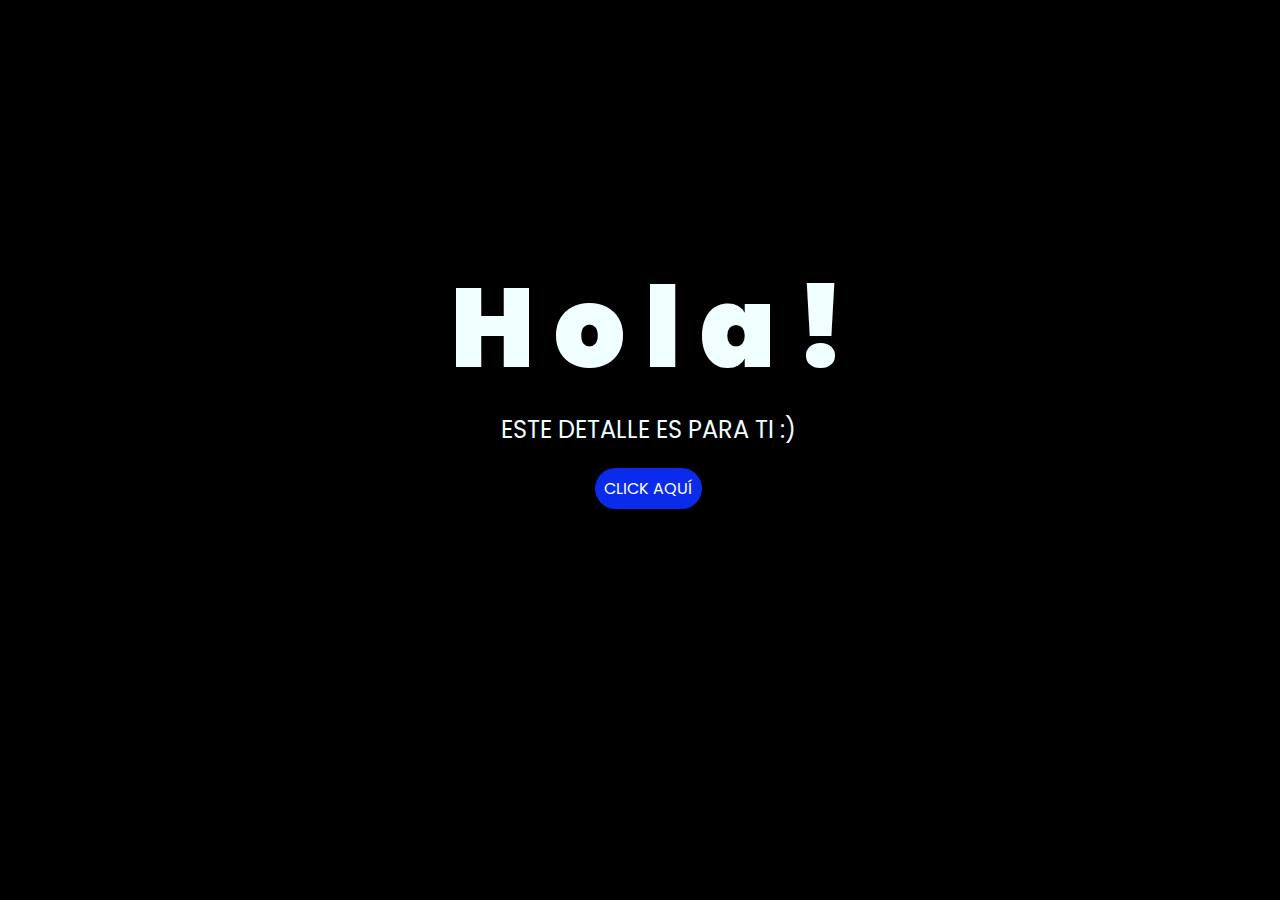
==== index.html @ 944e72e5 "gaa" ====
<!DOCTYPE html>
<html lang="es">

<head>
    <meta charset="UTF-8">
    <meta http-equiv="X-UA-Compatible" content="IE=edge">
    <meta name="viewport" content="width=device-width, initial-scale=1.0">
    <link rel="stylesheet" href="css/style.css">
    <link rel="icon" href="img/flowers.png" type="image/x-icon">
    <title>Flowers</title>
</head>

<body>
    <div class="greetings">
        <span>H</span>
        <span>o</span>
        <span>l</span>
        <span>a</span>
        <span>!</span>
    </div>
    <div class="description">
        <span>ESTE DETALLE ES PARA TI :)</span>
    </div>
    <div class="button">
        <button class="botones">
            <a href="flower.html" style="color: #fff;">CLICK AQUÍ</a>
        </button>
    </div>

</body>

</html>
---- css/style.css ----
@import url('https://fonts.googleapis.com/css2?family=Poppins:ital,wght@0,500;1,900&display=swap');
*{
    font-family: 'Poppins',cursive;
}
body{
    color: azure;
    width: 100%;
    height: 82vh;
    display: flex;
    flex-direction: column;
    align-items: center;
    justify-content: center;
    background-color: black;
    /* padding-top: -30; */
}

.botones{
    padding: 9px;
    border-radius: 80px;
    background-color: transparent;
    border: none;
}

.botones a{
    background-color: #0a2be9;
    padding: 9px;
    border-radius: 80px;
    -webkit-border-radius: 80px;
    -moz-border-radius: 80px;
    -ms-border-radius: 80px;
    -o-border-radius: 80px;

}

.botones a:focus{
    background-color: rgb(50, 194, 194);
}

.greetings{
    font-size: 7rem;
    font-weight: 900;
}
.greetings > span{
    animation: glow 2.5s ease-in-out infinite;
}
@keyframes glow{
    0%, 100%{
        color: #fff;
        text-shadow: 0 0 12px #39c6d6, 0 0 50px #39c6d6, 0 0 100px #39c6d6;
    }
    10%, 90%{
        color: #111;
        text-shadow: none;
    }
}
.greetings > span:nth-child(2){
    animation-delay: .2s ;
}
.greetings > span:nth-child(3){
    animation-delay: .4s ;
}
.greetings > span:nth-child(4){
    animation-delay: .6s;
}
.greetings > span:nth-child(5){
    animation-delay: .8s;
}
.greetings > span:nth-child(6){
    animation-delay: 1s;
}

.description{
    font-size: 1.5rem;
    margin-bottom: 20px;
}

.button a{
    text-decoration: none;
    font-size: 1rem;
    color: #111;
}

@media screen and (max-width:574px){
    .greetings{
        display: block;
        font-size: 4rem;
        font-weight: 800;
        text-align: center;
    }
    .description{
        font-size: 2rem;
    }
    
    .button a{
        font-size: 1rem;
    }
}
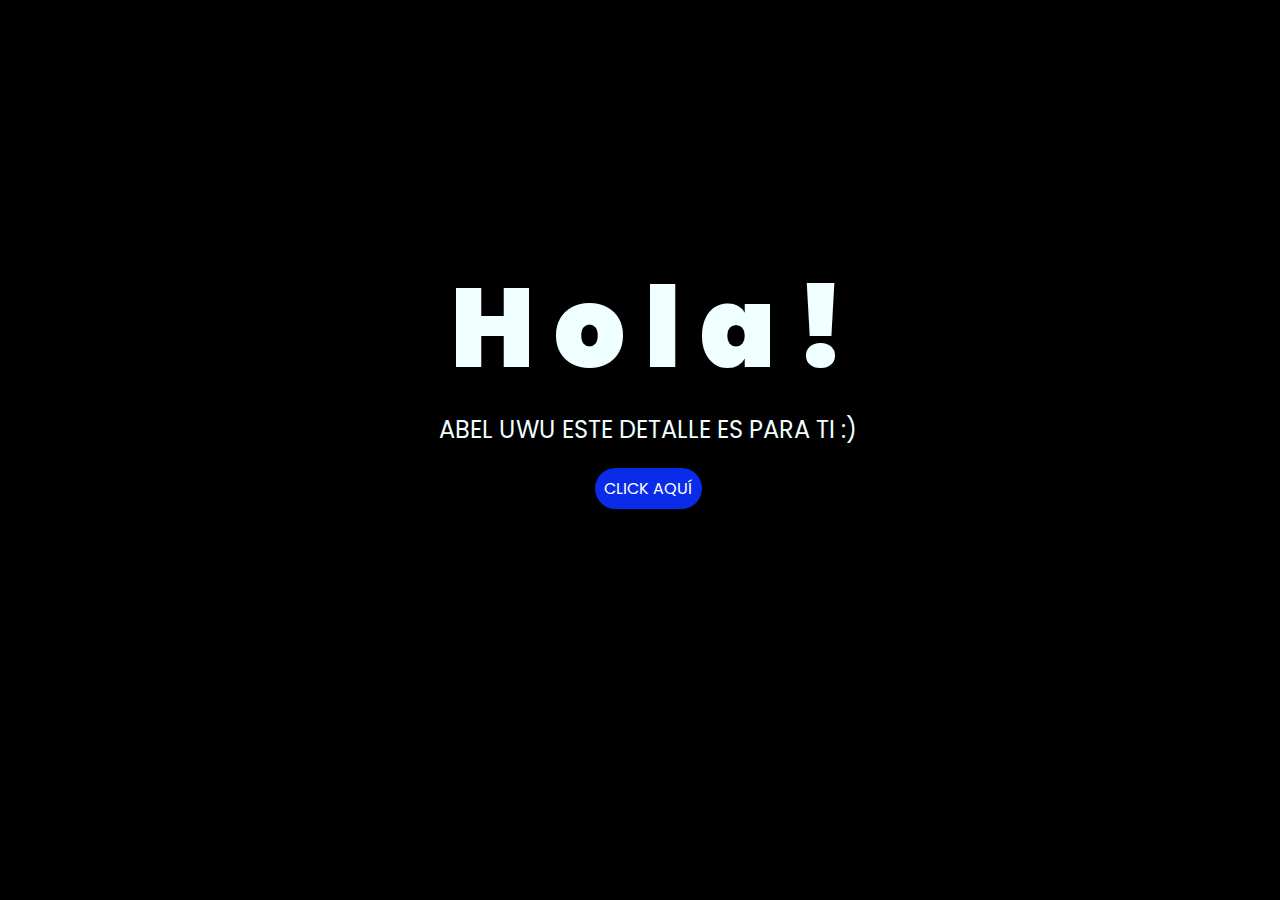
==== commit aee65e15: "Update index.html" ====
--- a/index.html
+++ b/index.html
@@ -19,6 +19,7 @@
         <span>!</span>
     </div>
     <div class="description">
+        <span>ABEL UWU</span>
         <span>ESTE DETALLE ES PARA TI :)</span>
     </div>
     <div class="button">
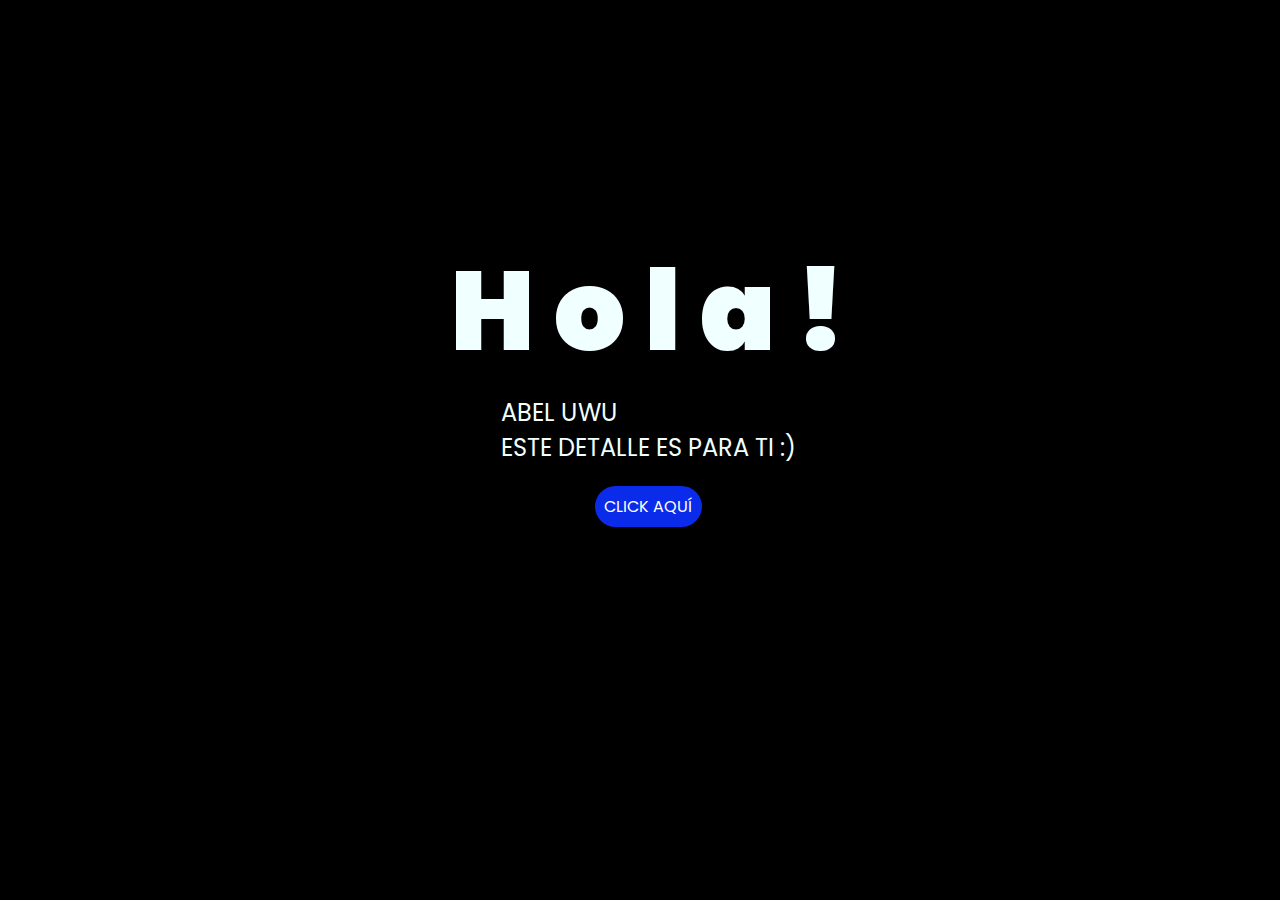
==== commit 4bf9f1fc: "Update index.html" ====
--- a/index.html
+++ b/index.html
@@ -19,7 +19,7 @@
         <span>!</span>
     </div>
     <div class="description">
-        <span>ABEL UWU</span>
+        <span>ABEL UWU</span> <br>
         <span>ESTE DETALLE ES PARA TI :)</span>
     </div>
     <div class="button">
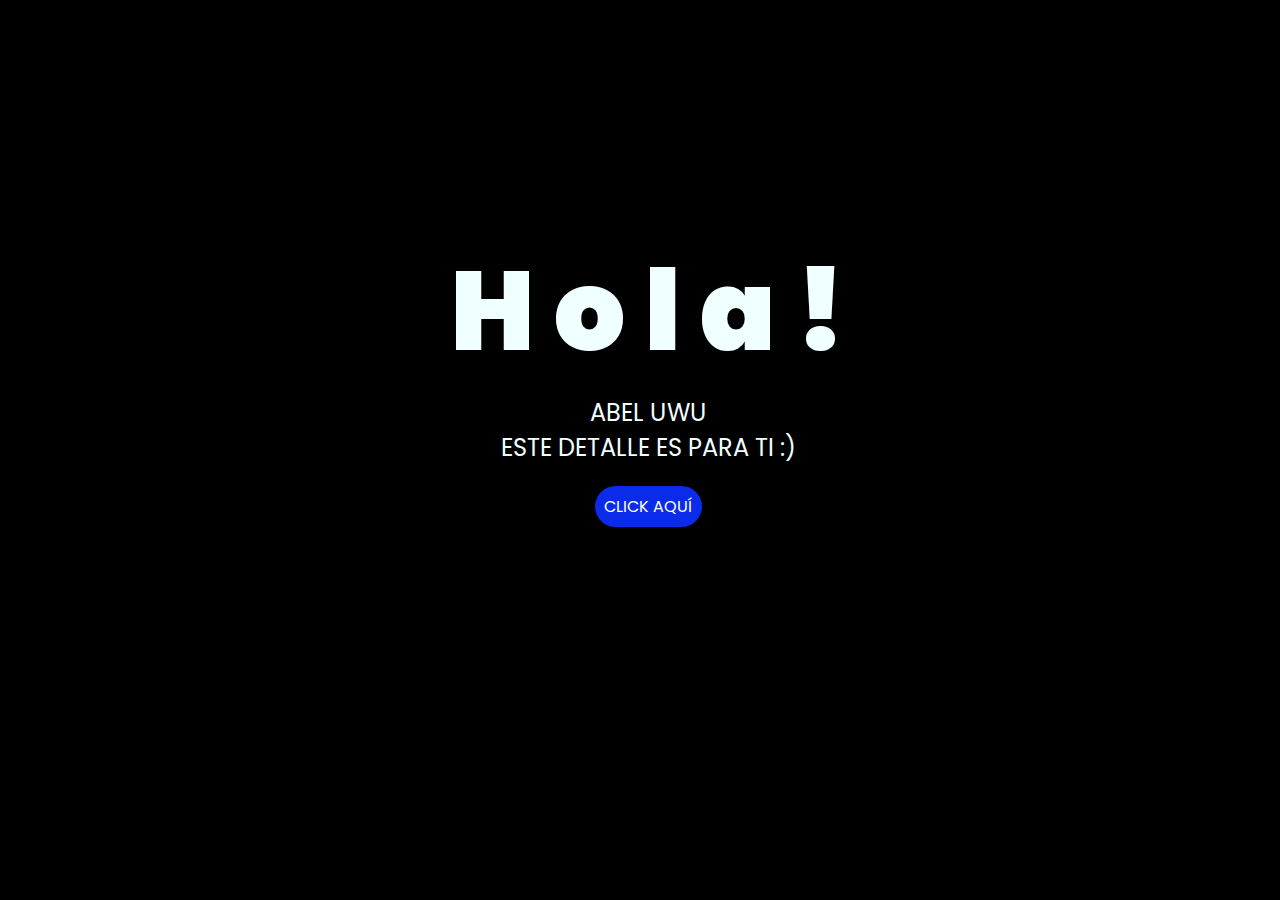
==== commit 2544fe39: "Update index.html" ====
--- a/index.html
+++ b/index.html
@@ -19,7 +19,7 @@
         <span>!</span>
     </div>
     <div class="description">
-        <span>ABEL UWU</span> <br>
+        <span> <center>ABEL UWU</center> </span>
         <span>ESTE DETALLE ES PARA TI :)</span>
     </div>
     <div class="button">
